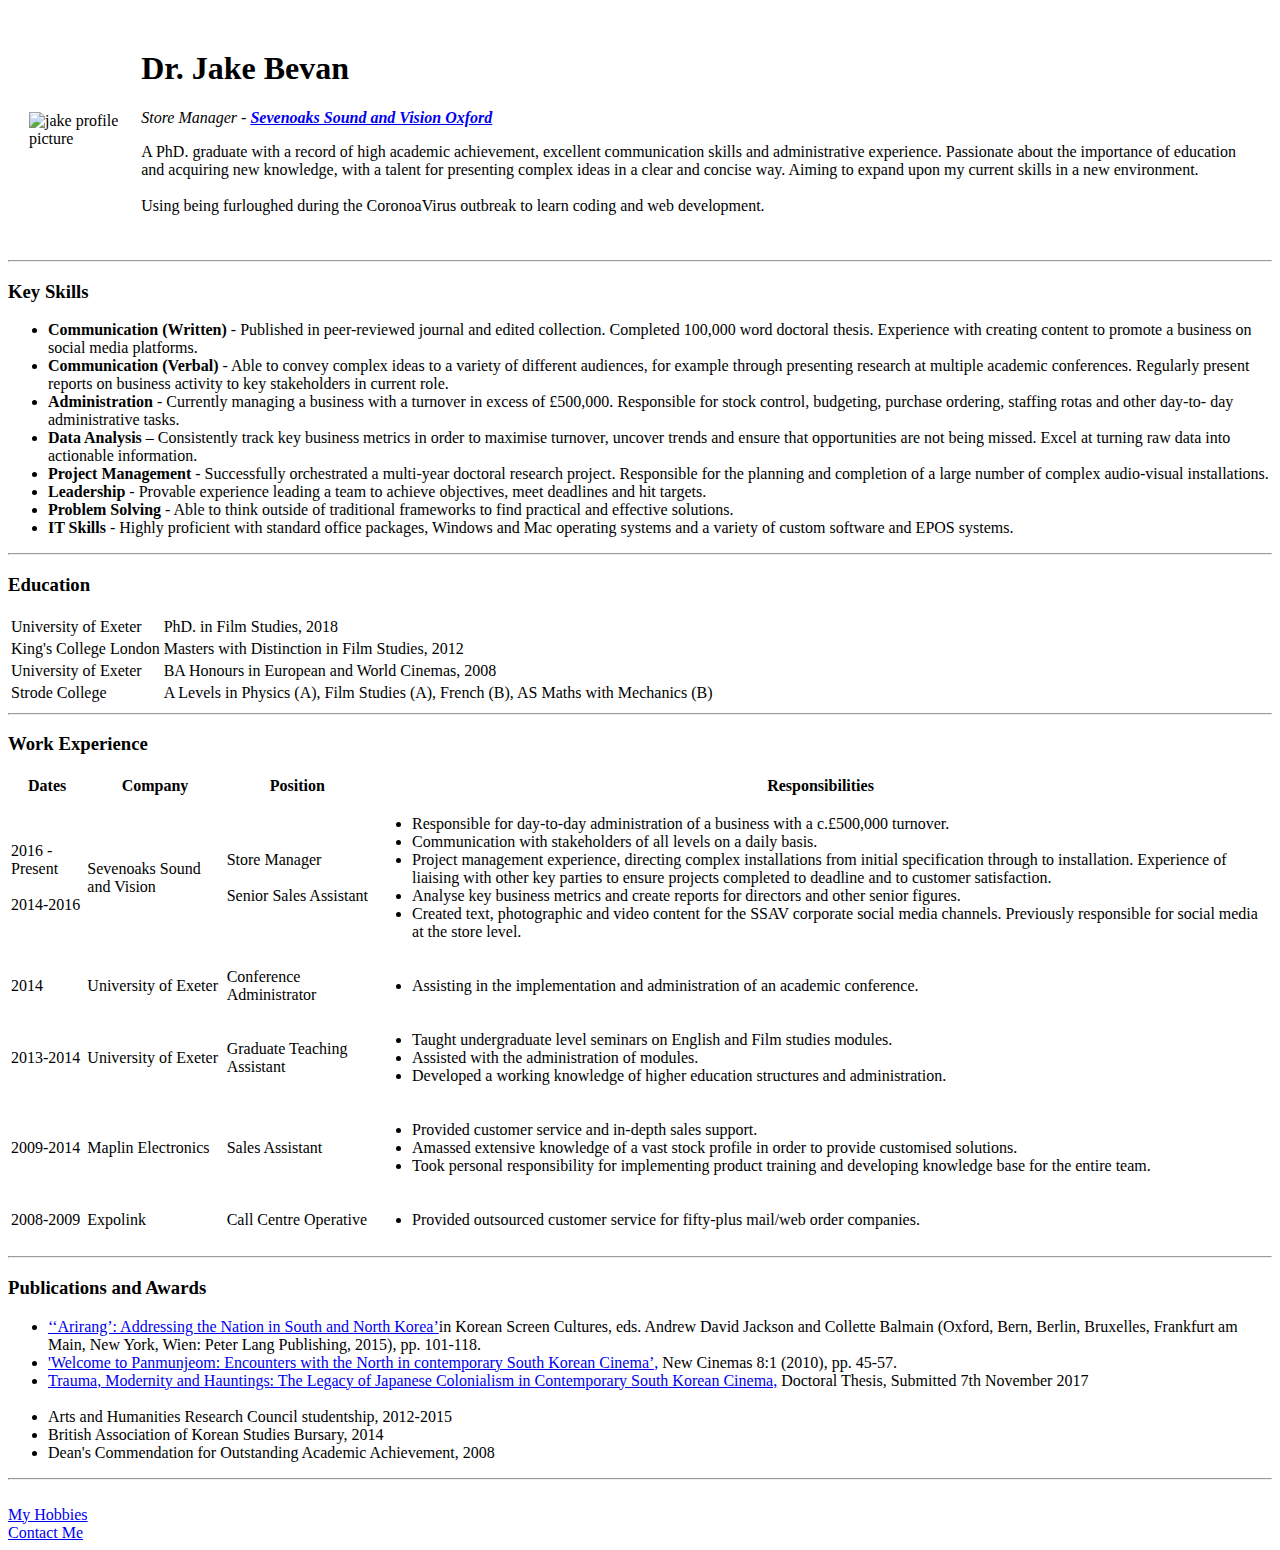
==== index.html @ 20e84372 "Updated serious version of CV Page" ====
<!DOCTYPE html>
<html lang="en" dir="ltr">

<head>
  <meta charset="utf-8">
  <title>Jake's Personal Site</title>
</head>

<body>
  <table cellspacing="20">
    <tr>
      <td><img src="images/jake.jpg" alt="jake profile picture"></td>
      <td>
        <h1>Dr. Jake Bevan</h1>
        <p><em>Store Manager - <strong><a href="https://www.sevenoakssoundandvision.co.uk">Sevenoaks Sound and Vision Oxford</a></strong></em></p>
        <p> A PhD. graduate with a record of high academic achievement, excellent communication skills and administrative experience.
          Passionate about the importance of education and acquiring new knowledge, with a talent for presenting complex ideas in a clear and concise way.
          Aiming to expand upon my current skills in a new environment. <br><br>
          Using being furloughed during the CoronoaVirus outbreak to learn coding and web development.
        </p>
      </td>
    </tr>
  </table>

  <hr>
  <h3>Key Skills</h3>
  <ul>
    <p>
      <li><strong>Communication (Written)</strong> - Published in peer-reviewed journal and edited collection. Completed 100,000 word doctoral thesis. Experience with creating content to promote a business on social media platforms.</li>
      <li><strong>Communication (Verbal)</strong> - Able to convey complex ideas to a variety of different audiences, for example through presenting research at multiple academic conferences. Regularly present reports on business activity to key
        stakeholders in current role.</li>
      <li><strong>Administration</strong> - Currently managing a business with a turnover in excess of £500,000. Responsible for stock control, budgeting, purchase ordering, staffing rotas and other day-to- day administrative tasks.</li>
      <li><strong>Data Analysis</strong> – Consistently track key business metrics in order to maximise turnover, uncover trends and ensure that opportunities are not being missed. Excel at turning raw data into actionable information.</li>
      <li><strong>Project Management</strong> - Successfully orchestrated a multi-year doctoral research project. Responsible for the planning and completion of a large number of complex audio-visual installations.</li>
      <li><strong>Leadership</strong> - Provable experience leading a team to achieve objectives, meet deadlines and hit targets.</li>
      <li><strong>Problem Solving</strong> - Able to think outside of traditional frameworks to find practical and effective solutions.</li>
      <li><strong>IT Skills</strong> - Highly proficient with standard office packages, Windows and Mac operating systems and a variety of custom software and EPOS systems.</li>
    </p>
  </ul>

  <hr>
  <h3>Education</h3>
  <table>
    <tr>
      <td>University of Exeter</td>
      <td>PhD. in Film Studies, 2018</td>
    </tr>
    <tr>
      <td>King's College London</td>
      <td>Masters with Distinction in Film Studies, 2012</td>
    </tr>
    <tr>
      <td>University of Exeter</td>
      <td>BA Honours in European and World Cinemas, 2008</td>
    </tr>
    <tr>
      <td>Strode College</td>
      <td>A Levels in Physics (A), Film Studies (A), French (B), AS Maths with Mechanics (B)</td>
    </tr>
  </table>
  <hr>
  <h3>Work Experience</h3>
  <table>
    <thead>
      <tr>
        <th>Dates</th>
        <th>Company</th>
        <th>Position</th>
        <th>Responsibilities</th>
      </tr>

    </thead>
    <tbody>
      <tr>
        <td>2016 - Present <br> <br> 2014-2016 </td>
        <td>Sevenoaks Sound and Vision</td>
        <td>Store Manager <br> <br> Senior Sales Assistant </td>
        <td>
          <ul>
            <li>Responsible for day-to-day administration of a business with a c.£500,000 turnover.</li>
            <li>Communication with stakeholders of all levels on a daily basis.</li>
            <li>Project management experience, directing complex installations from initial specification through to installation. Experience of liaising with other key parties to ensure projects completed to deadline and to customer satisfaction.
            </li>
            <li>Analyse key business metrics and create reports for directors and other senior figures.</li>
            <li>Created text, photographic and video content for the SSAV corporate social media channels. Previously responsible for social media at the store level.</li>
          </ul>
        </td>
      </tr>
      <tr>
        <td>2014</td>
        <td>University of Exeter</td>
        <td>Conference Administrator</td>
        <td>
          <ul>
            <li>Assisting in the implementation and administration of an academic conference.</li>
          </ul>
        </td>
      </tr>
      <tr>
        <td>2013-2014</td>
        <td>University of Exeter</td>
        <td>Graduate Teaching Assistant</td>
        <td>
          <ul>
            <li>Taught undergraduate level seminars on English and Film studies modules.</li>
            <li>Assisted with the administration of modules.</li>
            <li>Developed a working knowledge of higher education structures and administration.</li>
          </ul>
        </td>
      </tr>
      <tr>
        <td>2009-2014</td>
        <td>Maplin Electronics</td>
        <td>Sales Assistant</td>
        <td>
          <ul>
            <li>Provided customer service and in-depth sales support.</li>
            <li>Amassed extensive knowledge of a vast stock profile in order to provide customised solutions.</li>
            <li>Took personal responsibility for implementing product training and developing knowledge base for the entire team.</li>
          </ul>
        </td>
      </tr>
      <tr>
        <td>2008-2009</td>
        <td>Expolink</td>
        <td>Call Centre Operative</td>
        <td>
          <ul>
            <li>Provided outsourced customer service for fifty-plus mail/web order companies.</li>
          </ul>
        </td>
      </tr>
  </table>

  <hr>
  <h3>Publications and Awards</h3>
  <ul>
    <p>
      <li><a href="https://www.peterlang.com/view/9783035397536/xhtml/chapter007.xhtml">‘‘Arirang’: Addressing the Nation in South and North Korea’</a>in Korean Screen Cultures, eds. Andrew David Jackson and Collette Balmain (Oxford, Bern, Berlin,
        Bruxelles, Frankfurt am Main, New York, Wien: Peter Lang Publishing, 2015), pp.
        101-118.</li>
      <li><a href="https://doi.org/10.1386/ncin.8.1.45_1">'Welcome to Panmunjeom: Encounters with the North in contemporary South Korean Cinema’,</a> New Cinemas 8:1 (2010), pp. 45-57.</li>
      <li><a href="https://ore.exeter.ac.uk/repository/handle/10871/33195">Trauma, Modernity and Hauntings: The Legacy of Japanese Colonialism in Contemporary South Korean Cinema,</a> Doctoral Thesis, Submitted 7th November 2017 </li>
      <br>
      <li>Arts and Humanities Research Council studentship, 2012-2015 </li>
      <li>British Association of Korean Studies Bursary, 2014 </li>
      <li>Dean's Commendation for Outstanding Academic Achievement, 2008</li>
    </p>
  </ul>
  <hr>
  <br>
  <a href="hobbies.html">My Hobbies</a>
  <br>
  <a href="contact.html">Contact Me</a>
  </tbody>
</body>

</html>
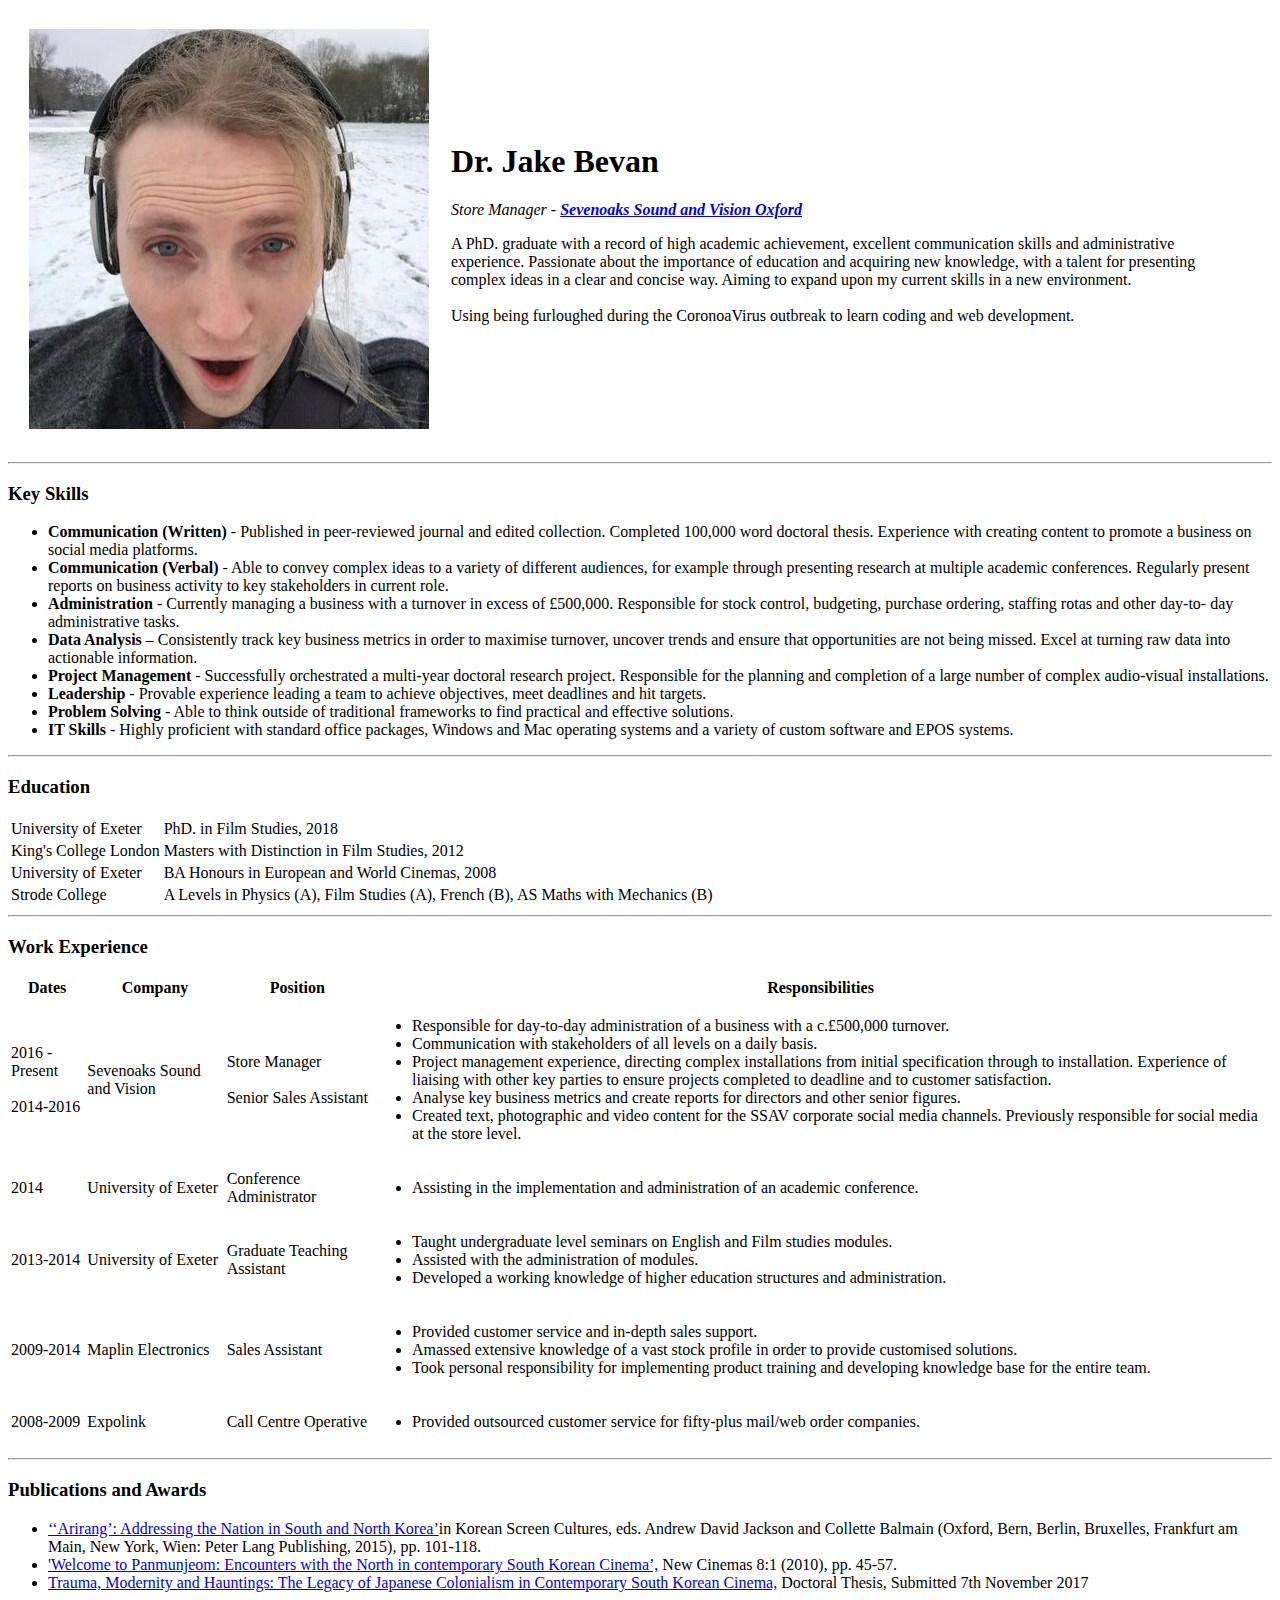
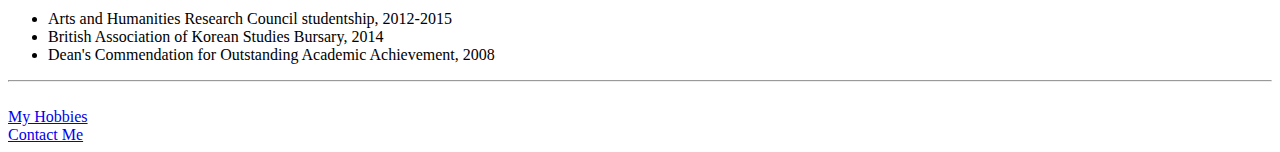
==== commit 71876410: "3rd attempt to fix image link" ====
--- a/index.html
+++ b/index.html
@@ -9,7 +9,7 @@
 <body>
   <table cellspacing="20">
     <tr>
-      <td><img src="images/jake.jpg" alt="jake profile picture"></td>
+      <td><img src="Images/Jake.jpg" alt="jake profile picture"></td>
       <td>
         <h1>Dr. Jake Bevan</h1>
         <p><em>Store Manager - <strong><a href="https://www.sevenoakssoundandvision.co.uk">Sevenoaks Sound and Vision Oxford</a></strong></em></p>
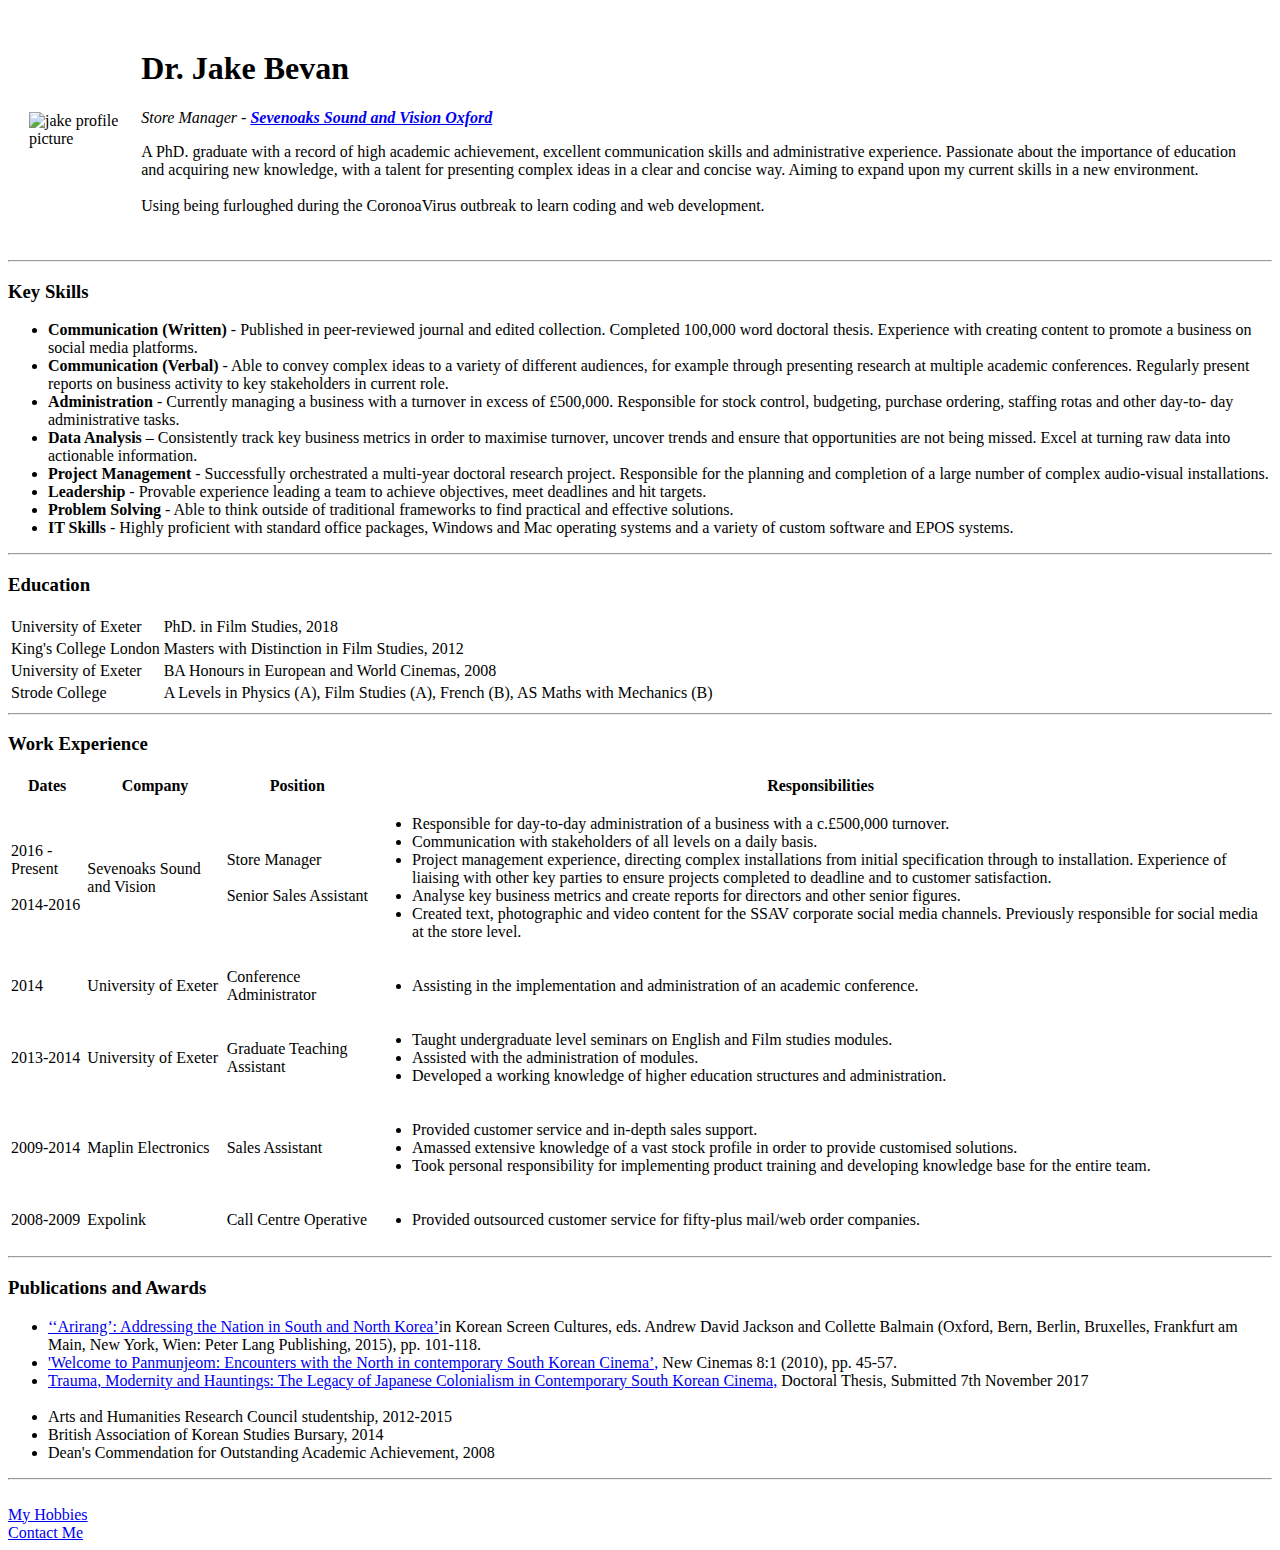
==== commit 8e0ce716: "5th using web github image" ====
--- a/index.html
+++ b/index.html
@@ -9,7 +9,7 @@
 <body>
   <table cellspacing="20">
     <tr>
-      <td><img src="Images/Jake.jpg" alt="jake profile picture"></td>
+      <td><img src="https://github.com/JakeBevan/CV/blob/master/Images/Jake.jpg?raw=true" alt="jake profile picture"></td>
       <td>
         <h1>Dr. Jake Bevan</h1>
         <p><em>Store Manager - <strong><a href="https://www.sevenoakssoundandvision.co.uk">Sevenoaks Sound and Vision Oxford</a></strong></em></p>
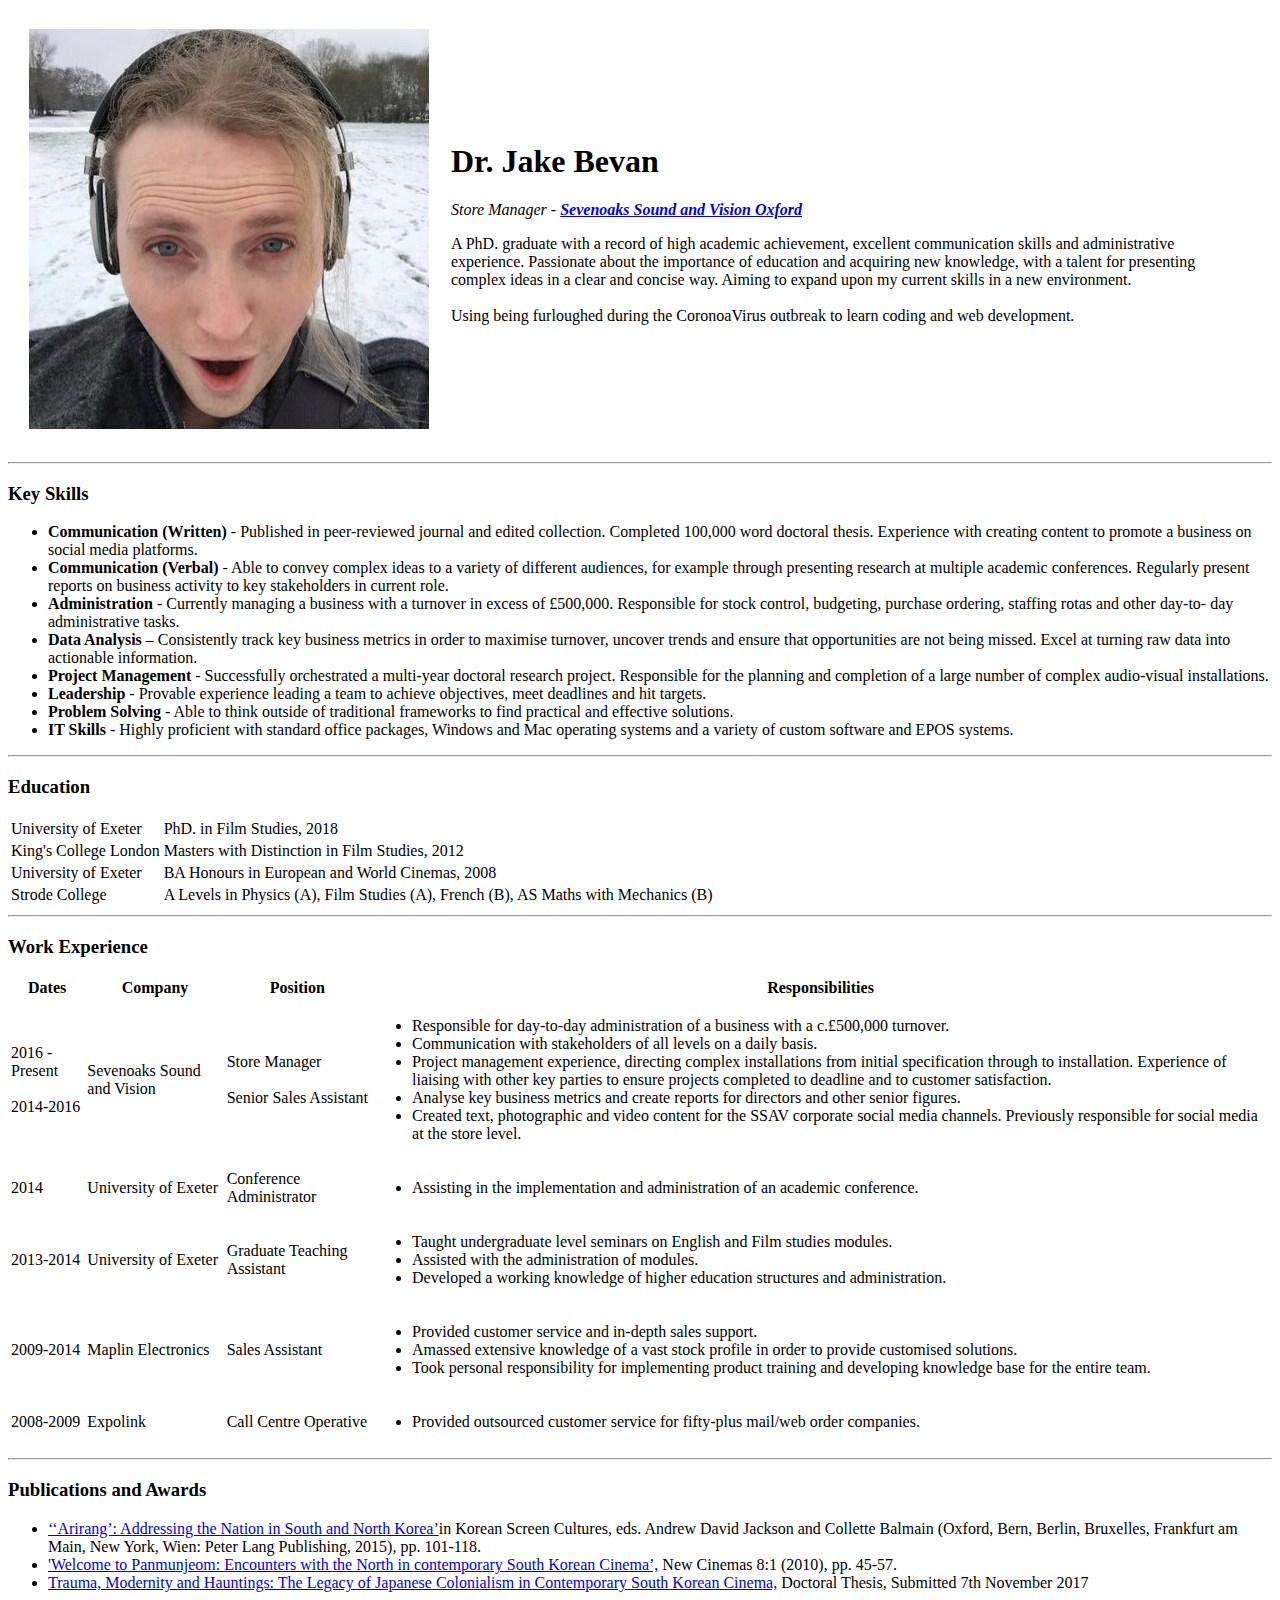
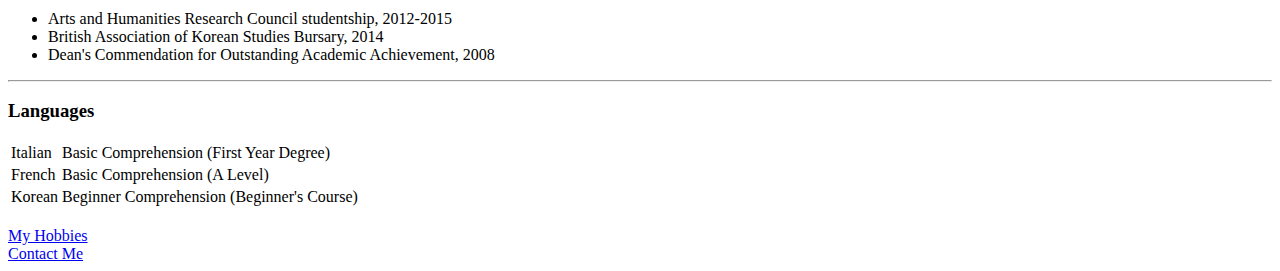
==== commit 867341d2: "Added Languages, local image" ====
--- a/index.html
+++ b/index.html
@@ -9,7 +9,7 @@
 <body>
   <table cellspacing="20">
     <tr>
-      <td><img src="https://github.com/JakeBevan/CV/blob/master/Images/Jake.jpg?raw=true" alt="jake profile picture"></td>
+      <td><img src="Images/Jake.jpg" alt="jake profile picture"></td>
       <td>
         <h1>Dr. Jake Bevan</h1>
         <p><em>Store Manager - <strong><a href="https://www.sevenoakssoundandvision.co.uk">Sevenoaks Sound and Vision Oxford</a></strong></em></p>
@@ -148,6 +148,21 @@
     </p>
   </ul>
   <hr>
+  <h3>Languages</h3>
+  <table>
+    <tr>
+      <td>Italian</td>
+      <td>Basic Comprehension (First Year Degree)</td>
+    </tr>
+    <tr>
+      <td>French</td>
+      <td>Basic Comprehension (A Level)</td>
+    </tr>
+    <tr>
+      <td>Korean</td>
+      <td>Beginner Comprehension (Beginner's Course) </td>
+    </tr>
+  </table>
   <br>
   <a href="hobbies.html">My Hobbies</a>
   <br>
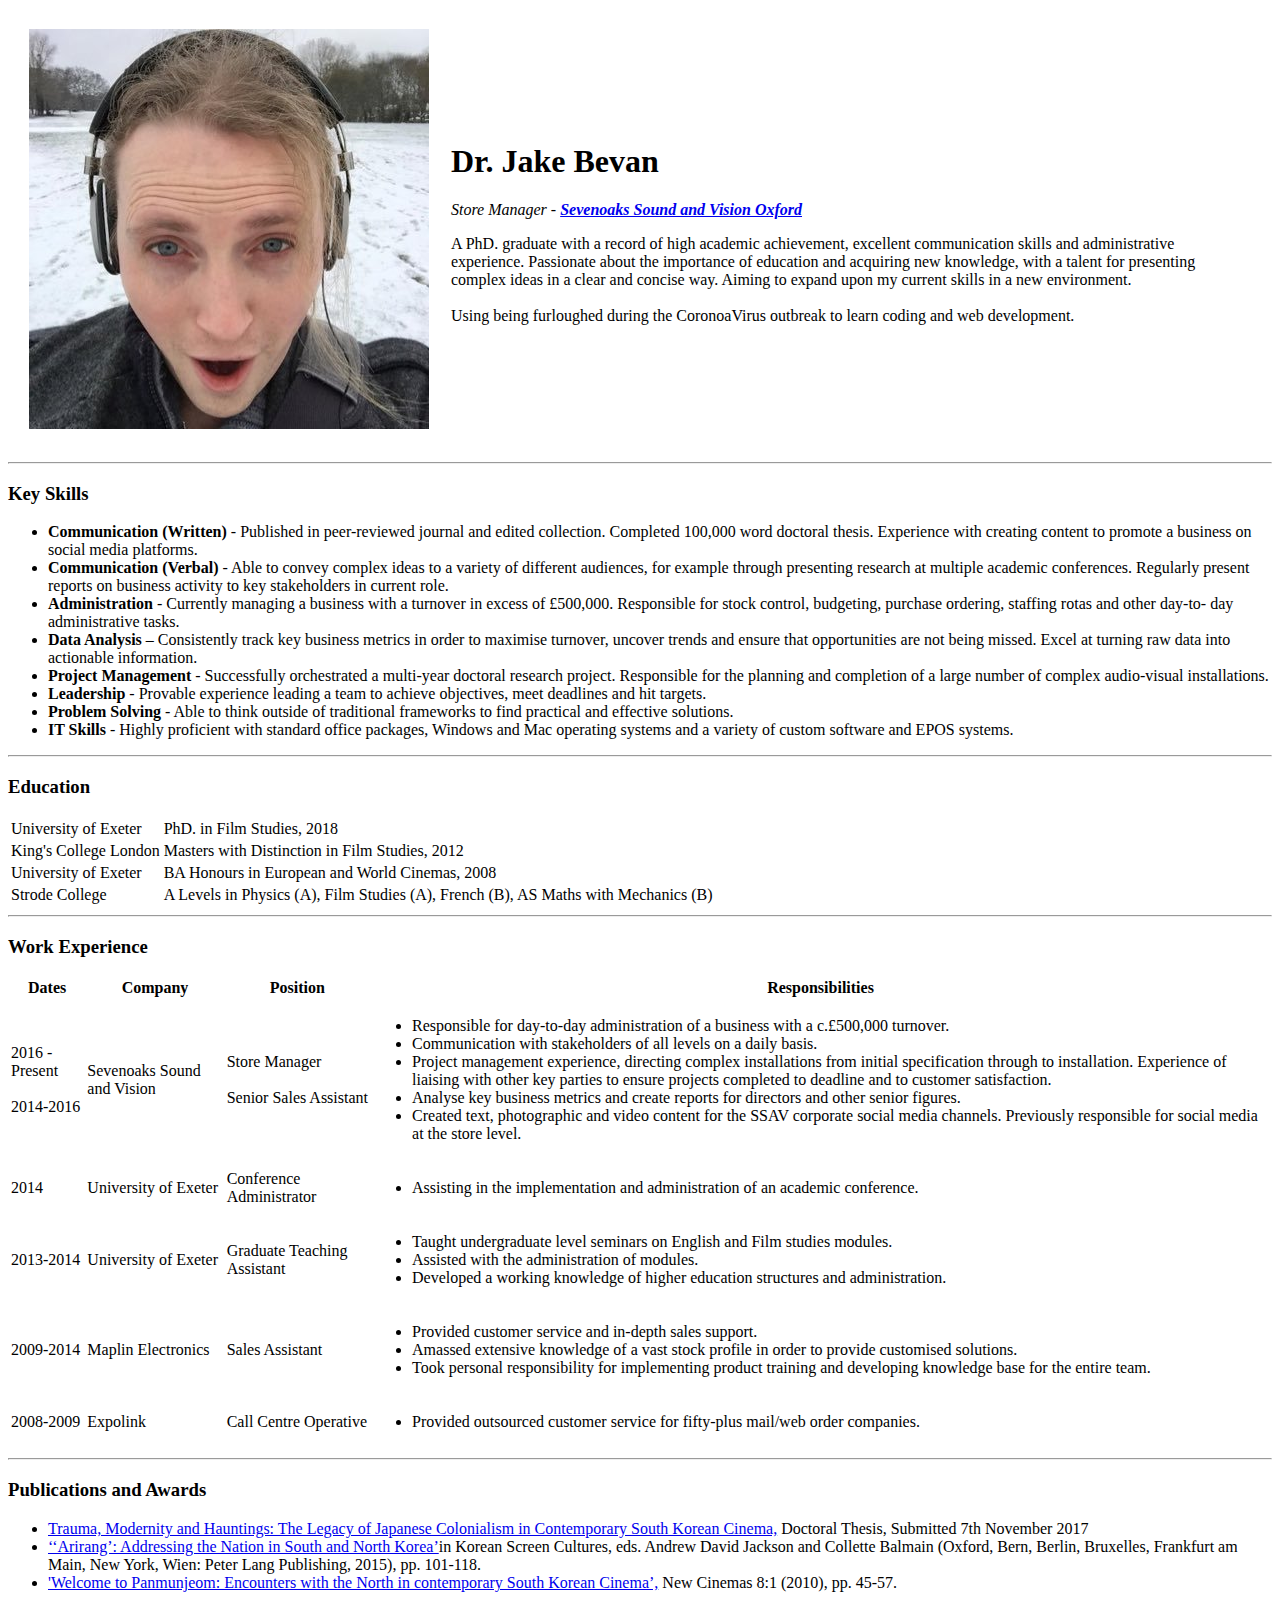
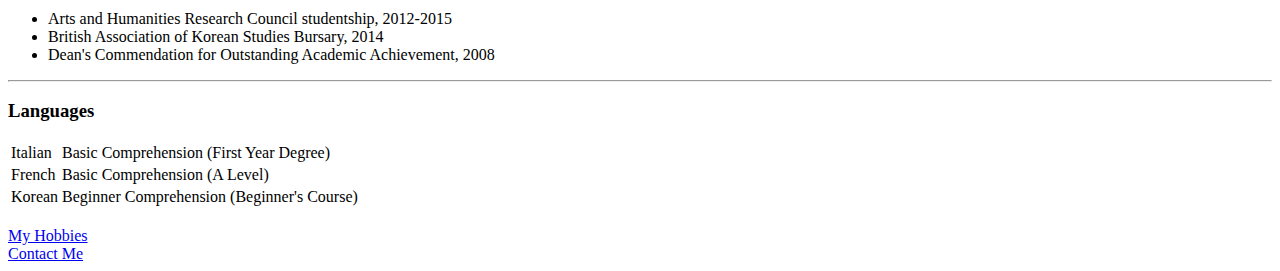
==== commit ab4d5ac5: "Updated Hobbies, contact and index" ====
--- a/index.html
+++ b/index.html
@@ -136,11 +136,11 @@
   <h3>Publications and Awards</h3>
   <ul>
     <p>
+      <li><a href="https://ore.exeter.ac.uk/repository/handle/10871/33195">Trauma, Modernity and Hauntings: The Legacy of Japanese Colonialism in Contemporary South Korean Cinema,</a> Doctoral Thesis, Submitted 7th November 2017 </li>
       <li><a href="https://www.peterlang.com/view/9783035397536/xhtml/chapter007.xhtml">‘‘Arirang’: Addressing the Nation in South and North Korea’</a>in Korean Screen Cultures, eds. Andrew David Jackson and Collette Balmain (Oxford, Bern, Berlin,
         Bruxelles, Frankfurt am Main, New York, Wien: Peter Lang Publishing, 2015), pp.
         101-118.</li>
       <li><a href="https://doi.org/10.1386/ncin.8.1.45_1">'Welcome to Panmunjeom: Encounters with the North in contemporary South Korean Cinema’,</a> New Cinemas 8:1 (2010), pp. 45-57.</li>
-      <li><a href="https://ore.exeter.ac.uk/repository/handle/10871/33195">Trauma, Modernity and Hauntings: The Legacy of Japanese Colonialism in Contemporary South Korean Cinema,</a> Doctoral Thesis, Submitted 7th November 2017 </li>
       <br>
       <li>Arts and Humanities Research Council studentship, 2012-2015 </li>
       <li>British Association of Korean Studies Bursary, 2014 </li>
